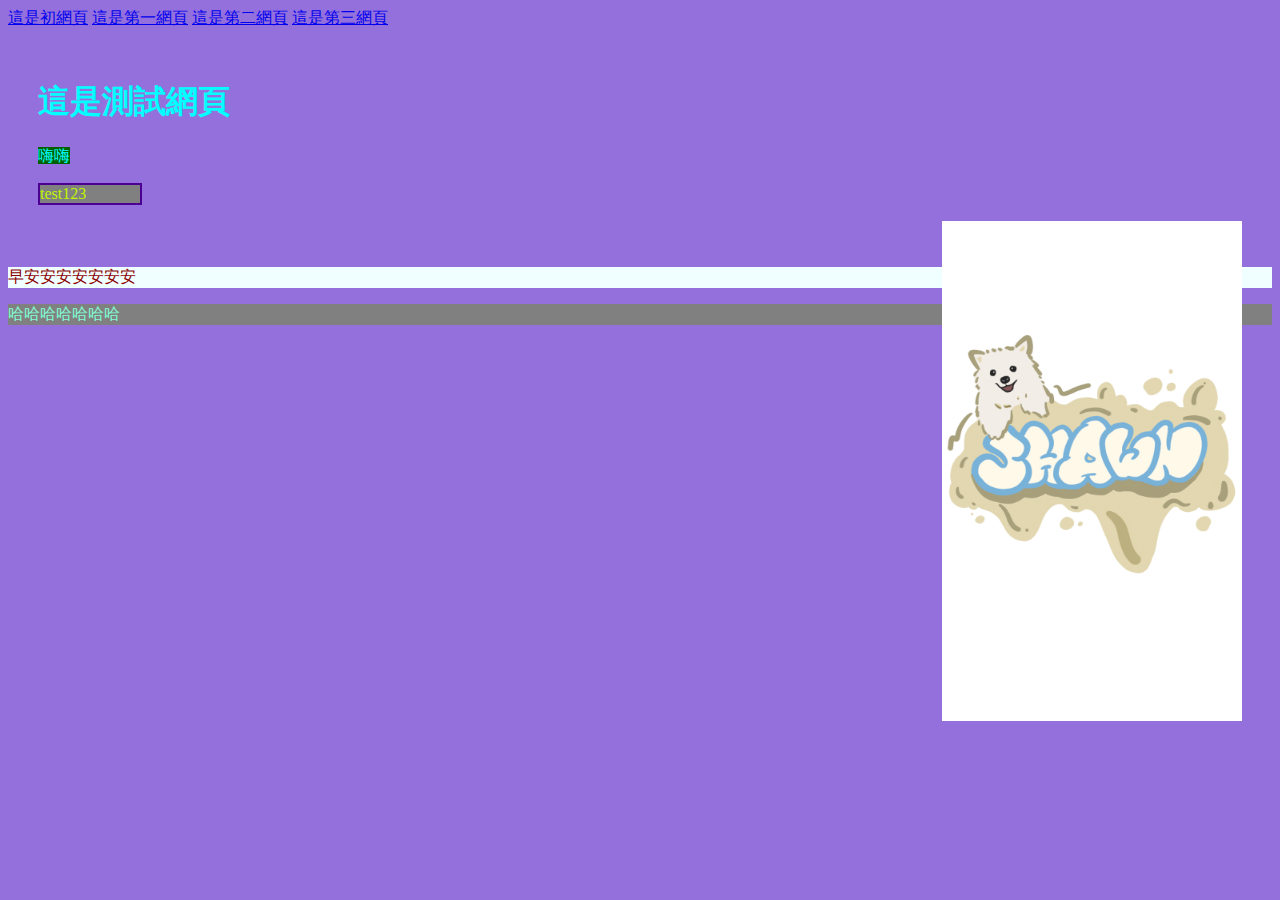
==== index.html @ bbcd29a5 "初次" ====
<!DOCTYPE html>
<html lang="en">
<head>
    <meta charset="UTF-8">
    <meta http-equiv="X-UA-Compatible" content="IE=edge">
    <meta name="viewport" content="width=device-width, initial-scale=1.0">
    <title>早安</title>
    <link rel="stylesheet" href="style.css" />
</head>
<body>
    <a href="index.html">這是初網頁</a>
    <a href="1.html">這是第一網頁</a>
    <a href="inner/2.html">這是第二網頁</a>
    <a href="inner/inner2/3.html">這是第三網頁</a>
    <div style="padding: 50px;margin: -20px;">
        <span style="background-color:#006000;color: aqua;"><h1>這是測試網頁</h1>嗨嗨</span>
        <p style="border:2px solid #4B0091; width:100px;">test123</p>
        <img src="原始檔.png" width="300" height="500" style="float:right;">
    </div>
    <p class="hi">早安安安安安安安</p>
    <p id="ssss">哈哈哈哈哈哈哈</p>
</body>
</html>
---- style.css ----
p{
    color: #bef700;
    background-color: grey;
}

.hi{
    color: darkred;
    background-color: azure;
}

#ssss{
    color: aquamarine;
}
*{
    background-color: mediumpurple;
}
.flex {
    display: flex;
    height: 300px;
    padding: 15px;
    background-color: #61a0f8;
    flex-direction: column;
  }
  
  .item {
    flex: 1;
    background-color: #f08bc3;
    margin: 5px;
    display: flex;
    justify-content: center;
    align-items: center;
    color: white;
    font-size: 2rem;
  }
  
  .flex-2 {
    flex-grow: 2;
    flex-shrink: 1;
    flex-basis: 0%;
    background-color: #f08bc3;
  }
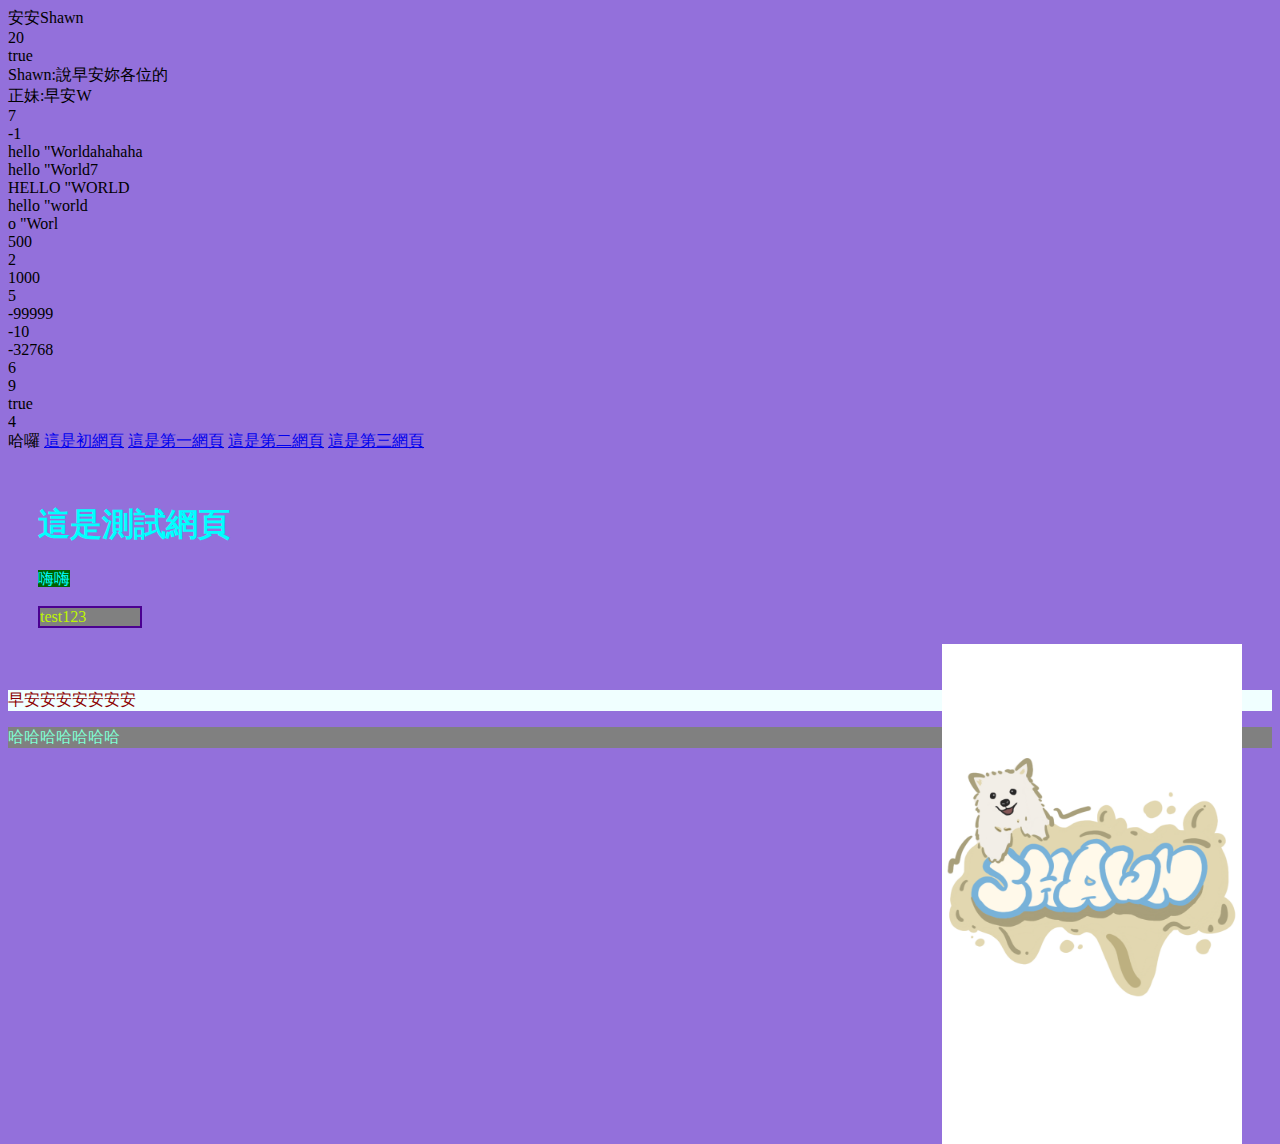
==== commit d0532492: "learn js" ====
--- a/index.html
+++ b/index.html
@@ -5,9 +5,10 @@
     <meta http-equiv="X-UA-Compatible" content="IE=edge">
     <meta name="viewport" content="width=device-width, initial-scale=1.0">
     <title>早安</title>
-    <link rel="stylesheet" href="style.css" />
+    <link rel="stylesheet" href="css/style.css" />
 </head>
 <body>
+    <script src="js/script.js"></script>
     <a href="index.html">這是初網頁</a>
     <a href="1.html">這是第一網頁</a>
     <a href="inner/2.html">這是第二網頁</a>
--- a/css/style.css
+++ b/css/style.css
@@ -0,0 +1,34 @@
+p{
+    color: #bef700;
+    background-color: grey;
+}
+
+.hi{
+    color: darkred;
+    background-color: azure;
+}
+
+#ssss{
+    color: aquamarine;
+}
+*{
+    background-color: mediumpurple;
+}
+.container div{
+  border:3px solid #bef700;
+  width: 100px;
+  padding: 10px;
+}
+.container{
+  display: flex;
+  flex-wrap: wrap;
+}
+.box1{
+  flex: ;
+}
+.box2{
+  flex: ;
+}
+.box3{
+  flex: ;
+}